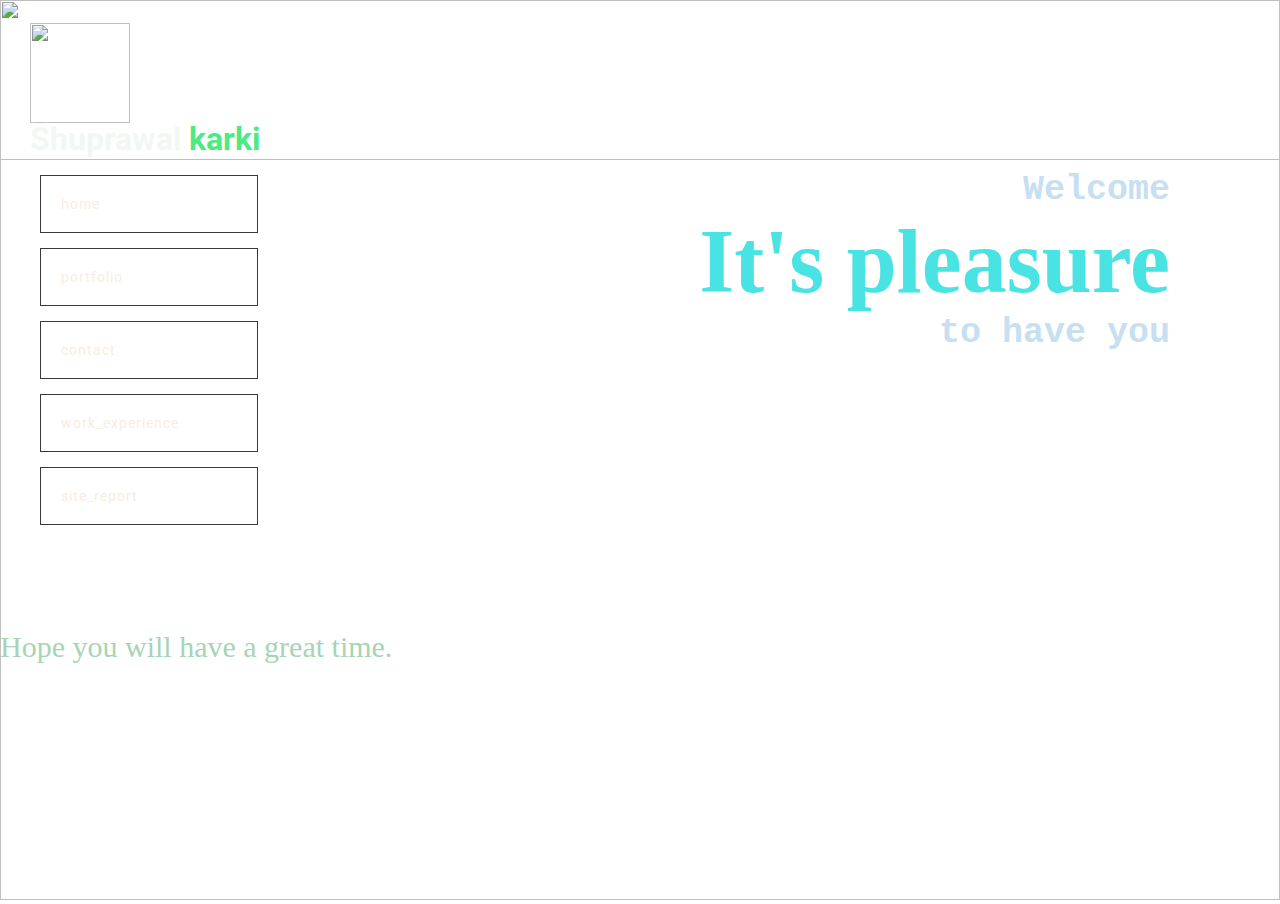
==== index.html @ 867d4bc4 "html of index" ====
<!DOCTYPE html>
<html lang="en">
<head>

    <title>Home</title>
        <link rel="stylesheet" href="./index.css">
     <link href="https://fonts.googleapis.com/css2?family=Roboto:wght@300;400;700&display=swap" rel="stylesheet">
     <meta name="viewpoint" content="width=device-width, initial-scale=1.0" >

</head>
    <body>
        
        <div class="bag">
            <img class="fox" src="./fox1.jpg" alt="">
            <div class="nav1-">
                <img class="tom" src="./final.png" alt="">
                
                <div class="logo">
                    <img src="./logo1-.png" alt="">
                    <h1>Shuprawal <span>karki</span></h1>
                </div>
                
            </div>
        </div>
        <div class="body1-">
            <h2> Welcome  <br> <span>It's pleasure </span><br> to have you </h2>
            <p>Hope you will have a great time.</p>
        </div>
    
 <div class="intp">
    <input type="checkbox" id="toggle">        
    <div class="nav">   
            <label class="nr-tr" for="toggle">
               <span class="bar"></span>
               <span class="bar"></span>
               <span class="bar"></span>
            </label>       
           <div class="main">
               <div class="menu">
                   <ul>
                       <li><a href="./index.html" >home</a></li>
                       <li><a href="./portfolio.html">portfolio</a></li>
                       <li><a href="./contact.html">contact</a></li>
                       <li><a href="./workexperience.html">work_experience</a></li>
                       <li><a href="./sitereport.html">site_report</a></li>
                   </ul>
               </div>    
               
           </div>
    </div>
 </div>
    </body>
</html>
---- index.css ----
*{
    padding: 0px;
    margin: 0px;
    font-family: 'Roboto', sans-serif;
    outline: 0;
    border: 0;
    cursor: pointer;
}  


body .bag{
    overflow-x: hidden;
    overflow-y: hidden;
    
}
.body1- img{
    position: absolute;
    top: 0;
    height: 160px;
    width: 120px;
}
body .fox{
    height: 100vh;
    width: 100%;   
}
.nav1- .tom{
    position: absolute;
    top: 0;
    height: 160px;
    width: 100%;
}
.logo{
    position:absolute;
    top: 15px;
    padding-left: 30px;
   padding-top: 70px;
   
}
.logo img{
   position:absolute;
   top: 8px;
   height: 100px;
   width: 100px;
}
.logo h1{
    margin-top: 35px;
    color: #f3f7f4;
}
.logo h1 span{
    color: #4cea83;
} 

.menu ul{
    list-style: none;
    padding-top: 20px;
}


.menu{
    top: 0;
    width: 17%;
    background-color: linear-gradient(to top, rgba(0,0,0,0.8)50%,rgba(0,0,0,0.8)50%);
    padding-top: 140px;
    left: 40px;
    position: absolute;
}

.menu ul{
    list-style: none;
    padding-top: 20px;
}
 .menu ul li a{

    text-decoration: none;
    color: rgb(247, 237, 224);
    font-size: 14px;
    letter-spacing: 1px ;
    margin-top: 15px;
    text-align: center;
    display:list-item;
    padding: 20px;
    border: 1px solid rgb(59, 56, 56);
    transition: 0.4s ease-in-out;
    padding-right: 180px;
}
.menu ul li a:hover{
    background-color: rgb(249, 13, 13);
    letter-spacing:2px;
    font-weight: bolder;
    text-transform: uppercase;
    color: #11151f;
}

.body1- h2{
    font-family: 'Courier New', Courier, monospace;
    font-size: 35px;
    padding-left: 40px;
    margin-top: 150px;
    margin-left: 350px;
    padding: 20px;
    color: rgb(198, 224, 241);
    text-align: end;
    padding-right: 10px;
    position: absolute;
    top: 0;
    right: 100px;

}
.body1- h2 span{
    
    color: rgb(74, 227, 227);
    font-size: 90px;
    font-family: 'Algerian';
    animation: clr1- 13s ease-in normal both;
}
.body1- p{
    font-style: normal;
    font-size: 30px;
    color: #a6d4b6;
    font-family: 'Times New Roman', Times, serif;
    animation: tr1- 3s ease-in-out 0.5s 1 normal both;
    position: absolute;
    top: 70%;
}
 

@keyframes   tr1-{
    from {
        transform: translateX(300px);
    }
    to{
        transform:translateX(740px);
    }
}
@keyframes clr1-{
    0%{}
    30%{
        color: white;
    }
    60%{
        color: rgb(227, 130, 130);
    }
    90%{
        color: #3b57e3;
    }
    100%{}
}
 
@media (max-width: 840px) {
    .nav1- .tom{
        position: absolute;
        top: 0;
        height: 150px;
        width: 100%;
    }
    .logo{
        position:absolute;
        top: 15px;
        padding-left: 30px;
       padding-top: 70px;
       
    }
    .logo img{
       position:absolute;
       top: 15px;
       height: 70px;
       width: 70px;
    }
    .logo h1{
        margin-top: 10px;
        color: #f3f7f4;
        font-size: 16px;
        
    }
    .logo h1 span{
        color: #4cea83;
    }    
    .menu ul{
        list-style: none;
        padding-top: 10px;
        margin-left: -28px;
    }
     .menu ul li a{
    
        text-decoration: none;
        color: rgb(247, 237, 224);
        font-size: 14px;
        margin-top: 15px;
        display:list-item;
        padding: 20px;
        margin-left: -10px;
        border: 1px solid rgb(59, 56, 56);
        transition: 0.4s ease-in-out;
        padding-right: 150px;
    }
    .menu ul li a:hover{
        background-color: rgb(249, 13, 13);
                  
        
        text-transform: uppercase;
        color: #11151f;
    }
    
    .body1- h2{
        font-family: 'Courier New', Courier, monospace;
        font-size: 30px;
        padding-left: 40px;
        margin-top: 150px;
        margin-left: 350px;
        padding: 20px;
        color: rgb(198, 224, 241);
        text-align: end;
        padding-right: 10px;
        position: absolute;
        top: 0;
        right: 100px;
    
    }
    .body1- h2 span{
        
        color: rgb(74, 227, 227);
        font-size: 70px;
        font-family: 'Algerian';
        animation: clr1- 13s ease-in normal both;
    }
    .body1- p{
        font-style: normal;
        font-size: 30px;
        color: #a6d4b6;
        font-family: 'Times New Roman', Times, serif;
        animation: tr1- 3s ease-in-out 0.5s 1 normal both;
        position: absolute;
        top: 70%;
    }
       

}


@media (max-width: 675px) {
    body .bag{
        overflow-x: hidden;
        overflow-y: hidden;    
    }
    .menu ul {
        display: grid;
        position: absolute;
        border: none;
        width: 350px;
        background: #20293e;
        top: 170px;
        border: 1px solid #4cea83;
        transform: translateX(-200%);
        z-index: 10;
        transition: .2s;
        height: 60vh;   
    }
    .menu ul li {
        padding-left: 15px;
        
    }
    .menu ul li a{
        border: none;
        font-size: 13px;
    letter-spacing: 0px ;
    padding-right: 0px;
    padding: 10px;
    margin: 5px;
    
    }
    .menu ul li a:hover{
        background-color: rgb(249, 13, 13);
        letter-spacing:2px;
        font-weight: bolder;
        text-transform: uppercase;
        color: #033012;
    }
    .body1- h2{
        font-family: 'Courier New', Courier, monospace;
        font-size: 20px;
        padding-left: 20px;
        margin-top: 100px;
        margin-left: 300px;
        padding: 10px;
        color: rgb(198, 224, 241);
        text-align: end;
        padding-right: 10px;
        position: absolute;
        top: 0;
        right: 50px;
    
    }

    .nav .nr-tr {
        display: grid !important;

    }
    .body1- h2 span{
    
        color: rgb(74, 227, 227);
        font-size: 60px;
        font-family: 'Algerian';
        animation: clr1- 13s ease-in normal both;
    }
    .nav1- .tom{
        position: absolute;
        top: 0;
        height: 110px;
        width: 100%;
    }

    .logo{
        position:absolute;
        top: 15px;
        padding-left: 30px;
       padding-top: 70px;
       
    }
    .logo img{
       position:absolute;
       top: 10px;
       height: 50px;
       width: 50px;
    }
    .logo h1{
        margin-top: 0px;
        color: #f3f7f4;
        font-size: 16px;
        
    }
    .logo h1 span{
        color: #4cea83;
    } 
    
}

.nav .nr-tr {
    display: none;
    height: min-content;
    margin: 18px -10px 0 0;
    cursor: pointer;
    position: absolute;
    top: 20%;
    left: 20px;
    z-index: 10;
}

.nav .nr-tr .bar {
    width: 34px;
    height: 6px;   
    margin-bottom: 8px;   
    background:#4cea83;
    
    border-radius: 10%;
    transition: .2s;
    z-index: 10;
}

.intp input {
    display: none;     
}

.intp input:checked ~ .nav .nr-tr {
    margin-top: 35px;
}
.intp input:checked ~ .nav ul {
    transform: translateY(0);
}


.intp input:checked ~ .nav .nr-tr .bar:nth-child(2) {
    display: none;
}
.intp input:checked ~ .nav .nr-tr .bar:nth-child(1) {
    position: absolute;
    transform: rotate(45deg);
}

.intp input:checked ~ .nav .nr-tr .bar:nth-child(3) {
    transform: rotate(-45deg);
}
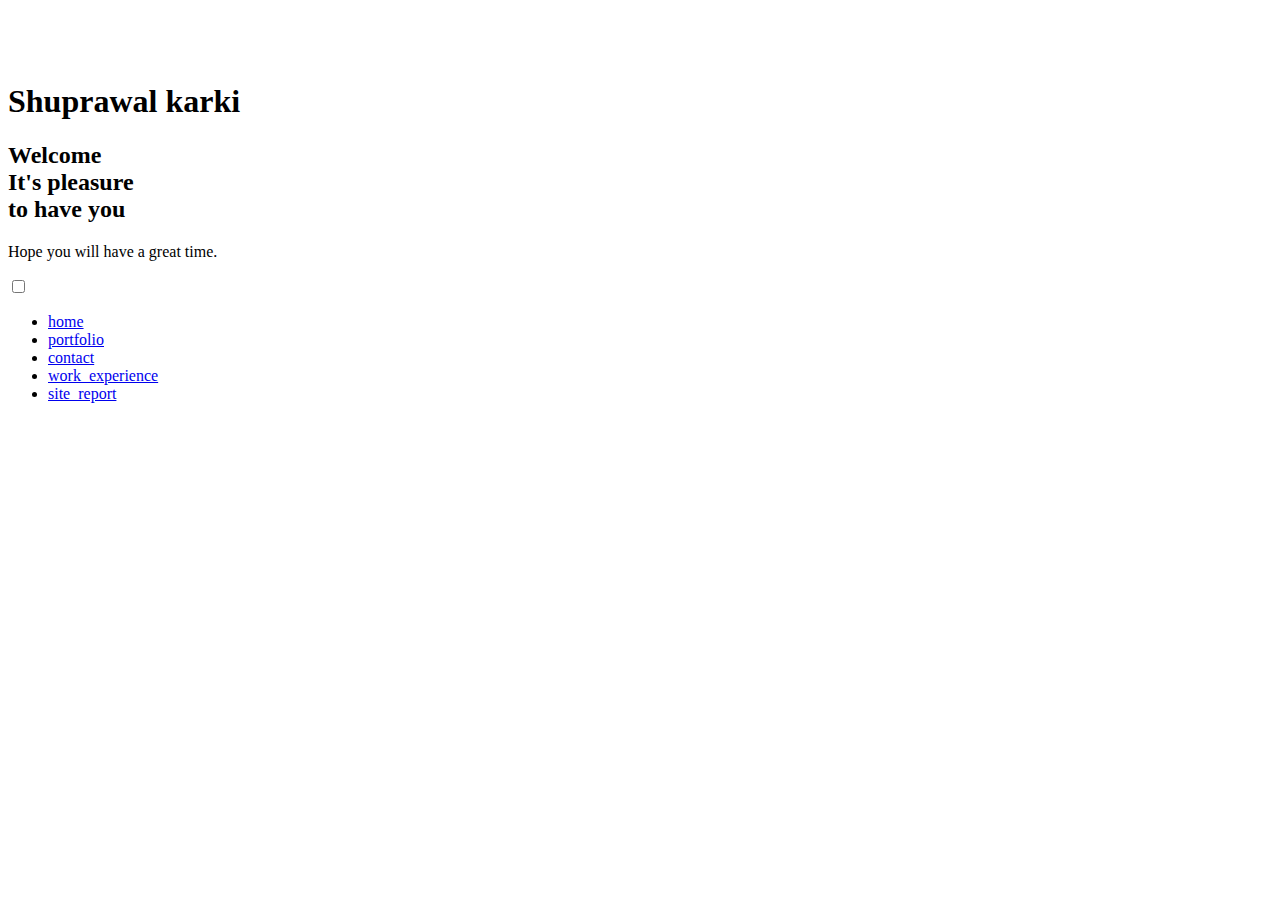
==== commit 7737084b: "index.html" ====
--- a/index.html
+++ b/index.html
@@ -1,21 +1,25 @@
 <!DOCTYPE html>
-<html lang="en">
+
 <head>
 
     <title>Home</title>
-        <link rel="stylesheet" href="./index.css">
+    <!--linking with style.css-->
+        <link rel="stylesheet" href="./style.css">
+        <!--linking with google fonts-->
      <link href="https://fonts.googleapis.com/css2?family=Roboto:wght@300;400;700&display=swap" rel="stylesheet">
      <meta name="viewpoint" content="width=device-width, initial-scale=1.0" >
 
 </head>
     <body>
-        
+        <!--for designing nav-bar-->
         <div class="bag">
             <img class="fox" src="./fox1.jpg" alt="">
             <div class="nav1-">
+                <!--for homepage bacground-->
                 <img class="tom" src="./final.png" alt="">
                 
                 <div class="logo">
+                   <!--for inserting logo-->
                     <img src="./logo1-.png" alt="">
                     <h1>Shuprawal <span>karki</span></h1>
                 </div>
@@ -23,31 +27,39 @@
             </div>
         </div>
         <div class="body1-">
-            <h2> Welcome  <br> <span>It's pleasure </span><br> to have you </h2>
+            <!--body part starts-->
+            <h2> Welcome  <br> <span><!--animation-->It's pleasure </span><br> to have you </h2>
             <p>Hope you will have a great time.</p>
         </div>
     
  <div class="intp">
-    <input type="checkbox" id="toggle">        
-    <div class="nav">   
-            <label class="nr-tr" for="toggle">
-               <span class="bar"></span>
-               <span class="bar"></span>
-               <span class="bar"></span>
-            </label>       
-           <div class="main">
-               <div class="menu">
-                   <ul>
-                       <li><a href="./index.html" >home</a></li>
-                       <li><a href="./portfolio.html">portfolio</a></li>
-                       <li><a href="./contact.html">contact</a></li>
-                       <li><a href="./workexperience.html">work_experience</a></li>
-                       <li><a href="./sitereport.html">site_report</a></li>
-                   </ul>
-               </div>    
-               
-           </div>
+    <!--for icon of hamburger-->
+    <input type="checkbox" id="toggle"> 
+    <div class="nav1-">   
+        <!--designing three lines-->
+        <label class="nr-tr" for="toggle"> 
+            <!--first line-->
+            <span class="bar"></span>
+            <!-- second line-->
+            <span class="bar"></span>
+            <!--third line-->
+            <span class="bar"></span>
+        </label>       
+    <!--designing navbar-->
+        <div class="main">
+            <div class="menu">
+                <ul><!--designing icons for navbar-->
+                    <li><a href="./index.html">home</a></li>
+                    <li><a href="./portfolio.html">portfolio</a></li>
+                    <li><a href="./contact.html">contact</a></li>
+                    <li><a href="./workexperience.html">work_experience</a></li>
+                    <li><a href="./sitereport.html">site_report</a></li>
+                </ul>
+            </div >    
+            
+        </div>
     </div>
- </div>
+</div>
+
     </body>
 </html>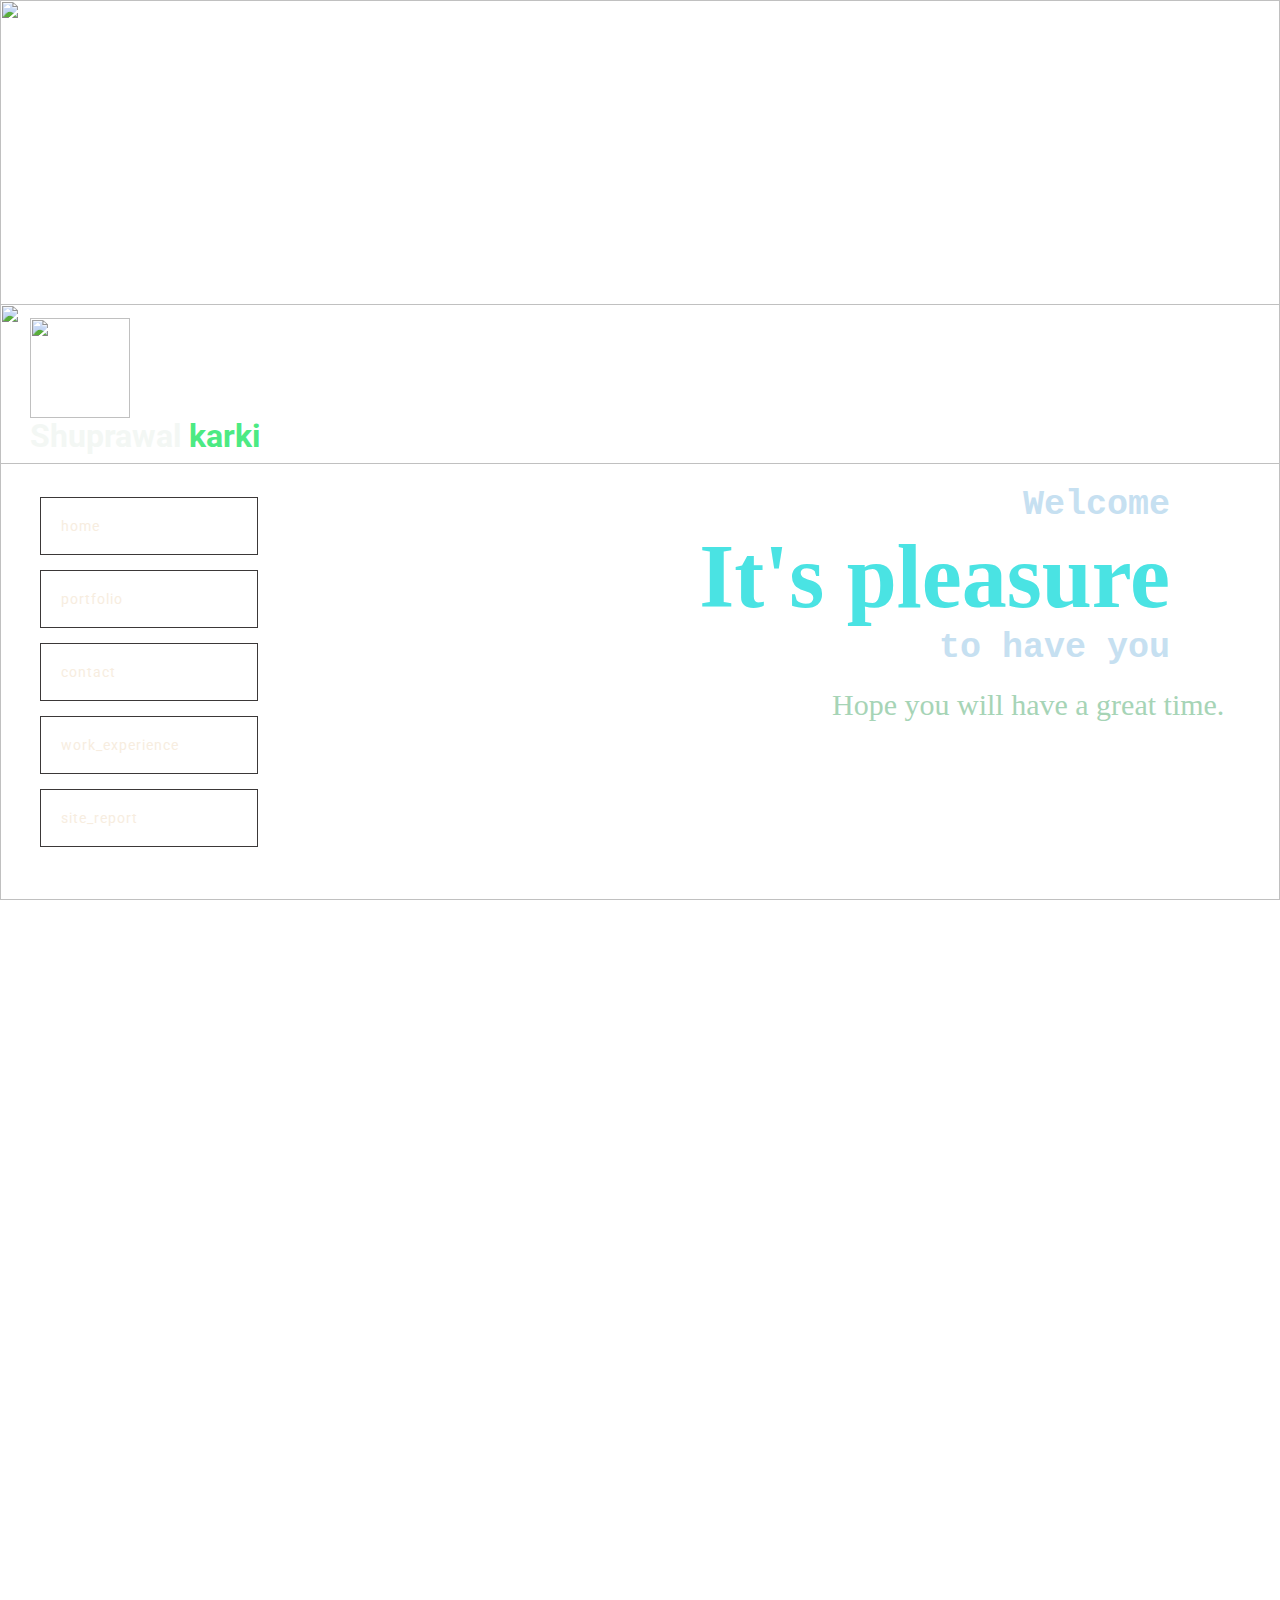
==== commit 8a86c665: "index.html" ====
--- a/index.html
+++ b/index.html
@@ -1,5 +1,5 @@
 <!DOCTYPE html>
-
+<html lang="en">
 <head>
 
     <title>Home</title>
--- a/style.css
+++ b/style.css
@@ -0,0 +1,1136 @@
+/*CSS of index.html */
+*{
+    padding: 0px;
+    margin: 0px;
+    font-family: 'Roboto', sans-serif;
+    outline: 0;
+    border: 0;
+    cursor: pointer;
+    list-style: none;
+}  
+/* hiding overflow from baground*/
+ .bag{
+    overflow-x: hidden;
+    overflow-y: hidden;
+    
+}
+/* inserting image */
+.body1- img{
+    position: relative;
+    top:0px;
+    height: 160px;
+    width: 120px;
+}
+body .fox{
+    /* image for bacground*/
+    height: 100vh;
+    width: 100%;   
+}
+.nav1- .tom{
+    position: relative;
+    top: -600px;
+    height: 160px;
+    width: 100%;
+}
+.logo{
+    /* making logo*/
+    position: relative;
+    top: -790px;
+    padding-left: 30px;
+   padding-top: 70px;
+   
+}
+.logo img{
+    /*inserting image for logo */
+   position:relative;
+   top: -30px;
+   height: 100px;
+   width: 100px;
+}
+.logo h1{
+    position: relative;
+    top: -70px;
+    margin-top: 35px;
+    color: #f3f7f4;
+}
+.logo h1 span{
+    /*changing color of fonts in logo */
+    color: #4cea83;
+} 
+/*creating navbar*/
+.menu{
+    top: -1400px;
+    width: 17%;
+    padding-top: 140px;
+    left: 40px;
+    position: relative;
+
+    z-index: 9;
+}
+
+.menu ul{   
+    /*listing in navbar*/
+    list-style: none;
+    padding-top: 20px;
+    list-style: none;
+    padding-top: 20px;
+}
+ .menu ul li a{
+/*designing icons in navbar*/
+    text-decoration: none;
+    color: rgb(247, 237, 224);
+    font-size: 14px;
+    letter-spacing: 1px ;
+    margin-top: 15px;
+    text-align: center;
+    display:list-item;
+    padding: 20px;
+    border: 1px solid rgb(59, 56, 56);
+    transition: 0.4s ease-in-out;
+    padding-right: 180px;
+}
+.menu ul li a:hover{
+    /* creating hover effect in navbar*/
+    background-color: rgb(249, 13, 13);
+    letter-spacing:2px;
+    font-weight: bolder;
+    text-transform: uppercase;
+    color: #11151f;
+}
+
+.body1- h2{
+    /*creating body*/
+    font-family: 'Courier New', Courier, monospace;
+    font-size: 35px;
+    padding-left: 40px;
+    margin-top: 150px;
+    margin-left: 350px;
+    padding: 20px;
+    color: rgb(198, 224, 241);
+    text-align: end;
+    padding-right: 10px;
+    position: relative;
+    top: -1000px;
+    right: 100px;
+
+}
+.body1- h2 span{
+    /*animation in body*/
+    color: rgb(74, 227, 227);
+    font-size: 90px;
+    font-family: 'Algerian';
+    animation: clr1- 13s ease-in normal both;
+}
+.body1- p{
+    font-style: normal;
+    font-size: 30px;
+    color: #a6d4b6;
+    font-family: 'Times New Roman', Times, serif;
+    animation: tr1- 3s ease-in-out 0.5s 1 normal both;
+    position: relative;
+    top: -1000px;
+    left: 65%;
+}
+ 
+
+
+
+@keyframes clr1-{
+/* tag for animation in body*/
+    0%{}
+    30%{
+        color: white;
+    }
+    60%{
+        color: rgb(227, 130, 130);
+    }
+    90%{
+        color: #3b57e3;
+    }
+    100%{}
+}
+ 
+@media (max-width: 840px) {
+    /*making webpage responsibe in width 840px*/
+    .nav1- .tom{
+        /*decreasing size of navbar*/
+        position: relative;
+        top: -600px;
+        height: 150px;
+        width: 100%;
+    }
+    .logo{
+        /*decreasing size of logo*/
+        position:relative;
+        top: 900px;
+        padding-left: 30px;
+       padding-top: 70px;
+       
+    }
+    .logo img{
+       position:relative;
+       top: -1695px;
+       height: 70px;
+       width: 70px;
+    }
+    .logo h1{
+        margin-top: 10px;
+        color: #f3f7f4;
+        font-size: 16px;
+        position: relative;
+        top: -1698px;
+    }
+    .logo h1 span{
+        color: #4cea83;
+    }    
+    .menu ul{
+        /*decreasing the space in navbar*/
+        list-style: none;
+        padding-top: 10px;
+        margin-left: -28px;
+        position: relative;
+        top: 50px;
+    }
+     .menu ul li a{
+    /* decreasing the size of icon*/
+        text-decoration: none;
+        color: rgb(247, 237, 224);
+        font-size: 14px;
+        margin-top: 15px;
+        display:list-item;
+        padding: 20px;
+        margin-left: -10px;
+        border: 1px solid rgb(59, 56, 56);
+        transition: 0.4s ease-in-out;
+        padding-right: 150px;
+    }
+    .menu ul li a:hover{
+        background-color: rgb(249, 13, 13);
+        text-transform: uppercase;
+        color: #11151f;
+    }
+    
+    .body1- h2{
+        /*decreasing the size of body*/
+        font-family: 'Courier New', Courier, monospace;
+        font-size: 30px;
+        padding-left: 40px;
+        margin-top: 150px;
+        margin-left: 350px;
+        padding: 20px;
+        color: rgb(198, 224, 241);
+        text-align: end;
+        padding-right: 10px;
+        position: relative;
+        top: -950px;
+        right: 100px;
+    
+    }
+    .body1- h2 span{
+        
+        color: rgb(74, 227, 227);
+        font-size: 70px;
+        font-family: 'Algerian';
+        animation: clr1- 13s ease-in normal both;
+    }
+    .body1- p{
+        font-style: normal;
+        font-size: 30px;
+        color: #a6d4b6;
+        font-family: 'Times New Roman', Times, serif;
+        animation: tr1- 3s ease-in-out 0.5s 1 normal both;
+        position: relative;
+        top: -900px;
+        left: 310px;
+    }
+       
+
+}
+
+
+@media (max-width: 675px) {
+    /*making website resonsive for max width 675px*/
+    body .bag{
+        overflow-x: hidden;
+        overflow-y: hidden;    
+    }
+    .menu ul {
+        /*listing item according to hamburger*/
+        display: grid;
+        position: relative;
+        border: none;
+        width: 350px;
+        background: #20293e;/*bacground of icons*/
+        top: 196px;
+        border: 1px solid #4cea83;/*designing border*/
+        transform: translateX(-200%);
+        z-index: 10;
+        transition: .2s;/*transiction time*/
+        height: 60vh;   
+    }
+    .menu ul li {
+        padding-left: 15px;
+        /*decreasing the padding*/
+    }
+    .menu ul li a{
+        border: none;
+        font-size: 13px;/*decreasing the size of fonts*/
+        letter-spacing: 0px;
+        padding-right: 0px;
+        /*removing letter space and padding right*/
+        padding: 10px;
+        margin: 5px;
+    
+    }
+    .menu ul li a:hover{
+        background-color: rgb(249, 13, 13);
+        letter-spacing:2px;
+        font-weight: bolder;
+        text-transform: uppercase;
+        color: #033012;
+    }
+    .body1- h2{
+        font-family: 'Courier New', Courier, monospace;
+        font-size: 20px;
+        padding-left: 20px;
+        margin-top: 100px;
+        margin-left: 300px;
+        padding: 10px;
+        color: rgb(198, 224, 241);
+        text-align: end;
+        padding-right: 10px;
+        position: relative;
+        top: -800px;
+        right: 50px;
+    
+    }
+
+    .nav1- .nr-tr {
+        /*showing hamburger*/
+        display: grid !important;
+
+    }
+    .body1- h2 span{
+    
+        color: rgb(74, 227, 227);
+        font-size: 30px;
+        font-family: 'Algerian';
+        animation: clr1- 13s ease-in normal both;
+    }
+    .nav1- .tom{
+        position: relative;
+        top: -580px;
+        height: 110px;
+        width: 100%;
+    }
+
+    .logo{
+        position:relative;
+        top: -25px;
+        padding-left: 30px;
+       padding-top: 70px;
+       
+    }
+    .logo img{
+       position:relative;
+       top: -700px;
+       height: 50px;
+       width: 50px;
+    }
+    .logo h1{
+        margin-top: 0px;
+        color: #f3f7f4;
+        font-size: 16px;
+        position: relative;
+        top: -700px;
+        
+    }
+    .logo h1 span{
+        color: #4cea83;
+    } 
+    .body1- p{
+        display: none;
+    }
+    
+}
+
+.nav1- .nr-tr {
+    /*designing hamburger*/
+    display: none;
+    height: min-content;
+    margin: 18px -10px 0 0;/*creating margin*/
+    cursor: pointer;
+    position: relative;
+    top: -900px;/*Positioning the hamburger*/
+    left: 20px;
+    z-index: 10;
+}
+
+.nav1- .nr-tr .bar {
+    width: 34px;
+    height: 6px;/*designing hambuger's size*/   
+    margin-bottom: 8px;   
+    background:#4cea83;    
+    border-radius: 10%;
+    transition: .2s;/*animation in hamburger*/
+    z-index: 10;
+}
+
+.intp input {
+    /*hiding hamburger in normal display*/
+    display: none;     
+}
+
+.intp input:checked ~ .nav1- .nr-tr {
+    /*margin in top*/
+    margin-top: 35px;
+}
+.intp input:checked ~ .nav1- ul {
+    transform: translateY(0);
+}
+
+
+.intp input:checked ~ .nav1- .nr-tr .bar:nth-child(2) {
+    /*making animation of hamburger i*/
+    display: none;
+}
+.intp input:checked ~ .nav1- .nr-tr .bar:nth-child(1) {
+    /*rotating the line of hamburger in 45 degree*/
+    position: relative;
+    transform: rotate(45deg);
+}
+
+.intp input:checked ~ .nav1- .nr-tr .bar:nth-child(3) {
+    /*rotating the line of hamburger in -45degree*/
+    transform: rotate(-45deg);
+}
+
+/*contact*/
+
+
+.bcg img{
+    height: 150vh;
+    width: 100%;
+}
+.ma1n .menu{
+    top: -1000px;
+    width: 17%;
+    padding-top: 140px;
+    left: 40px;
+    position: relative;
+
+    z-index: 9;}
+.ma1n .menu ul{   
+    /*listing in navbar*/
+    list-style: none;
+    padding-top: 20px;
+    list-style: none;
+    padding-top: 20px;
+}
+ .ma1n .menu ul li a{
+/*designing icons in navbar*/
+    text-decoration: none;
+    color: rgb(247, 237, 224);
+    font-size: 14px;
+    letter-spacing: 1px ;
+    margin-top: 15px;
+    text-align: center;
+    display:list-item;
+    padding: 20px;
+    border: 1px solid rgb(59, 56, 56);
+    transition: 0.4s ease-in-out;
+    padding-right: 180px;
+}
+.menu-1 ul li a:hover{
+    /* creating hover effect in navbar*/
+    background-color: rgb(249, 13, 13);
+    letter-spacing:2px;
+    font-weight: bolder;
+    text-transform: uppercase;
+    color: #11151f;
+}
+
+.bo1x-{
+    /* positioning the page*/
+    position: relative;
+    top: -1300px;
+    left: 22%;
+    width: 75%;
+    margin-top: 60px;  
+    
+}
+.bo1x- h2{
+    /*headding of the page*/
+    color: beige;
+    font-weight: 900;
+    font-size: 30px;
+    margin-bottom: 30px;
+    
+}
+.bo1x- h2 span{
+    color: #4cea83;
+}
+.contac1t-{
+    /*signup form*/
+    background-color: antiquewhite;
+    display: flex;
+    height: 69vh;
+}
+.leftsi1de-{
+    /*positioning signup form*/
+    flex-basis: 60%;
+    padding: 45px 60px;
+    color: #1e5933;
+}
+.leftsi1de- h3{
+    
+    margin-bottom: 20px;
+    text-align: center;
+}
+.leftsi1de- form .fr1m {
+    display: flex;
+}
+.leftsi1de- form ul li{
+    font-size: 20px;
+    margin-bottom: 13px;
+}
+.leftsi1de- input {
+    /*positioning the box*/
+    border: none;
+    outline: none;
+    border-bottom: 2px solid #0a766a;
+    box-sizing: border-box;
+    font-size: 14px;
+    font-family: 'Times New Roman', Times, serif;
+    }
+.leftsi1de- .area{
+
+    border: none;
+    outline: none;
+    border-bottom: 2px solid #0a766a;
+    box-sizing: border-box;
+    width: 80%;
+   } 
+.leftsi1de- button{
+    /*submmit button*/
+     color:  rgb(163, 188, 118);
+     font-size: 16px;
+     
+     background-color: #0d181c;
+    padding: 5px;
+    border-radius: 30px;
+     margin-top: 9px;
+ }  
+ .leftsi1de- button:hover{
+    /*hover effect in submmit button*/
+    background-color: #4cea83;
+    color: rgb(32, 30, 29);
+ }
+ .leftsi1de- label{
+    color: #367fe6ab;
+    font-weight: 600;
+ }
+ .rightsi1de-{
+    /*designer's information*/
+    background-color: rgba(139, 179, 124, 0.445);
+    flex-basis: 40%;
+    padding: 45px;
+}
+
+.rightsi1de- h3{
+    text-align: center;
+    margin-bottom: 20px;
+    font: 20px bolder;   
+}
+.rightsi1de- ul li{
+    /*listing information of designer*/
+    margin-bottom: 20px
+}
+.rightsi1de- a{
+padding: 20px;
+margin-bottom: 20px;
+}
+ 
+
+@media (max-width: 1111px){
+/*making responsive*/
+    .contac1t-{
+        background-color: antiquewhite;
+        display: block;
+        height: 117vh;
+    }
+    .rightsi1de-{
+        background: #ade127fb;
+        background-color: rgba(139, 179, 124, 0.445);
+        
+        padding: 45px;
+    }
+}
+
+
+
+/*  portfolio */
+*{
+    box-sizing: border-box;
+} 
+.bpg1- img{
+    /*bacground*/
+    height: 250vh;
+    width: cover;
+}
+.whlo1{
+   display: flex;
+}
+.topi- h1{
+    /*page headding*/
+   position: relative;
+   top: -1890px;
+   left: 100px;
+   color: #4cea83;  
+}
+.cont1- {
+    /*positioning the first image*/
+    width: 300px;
+    height: 234px;
+    transform: translate(-50%,-50%);
+    box-shadow: 0 10px 20px rgb(38, 37, 37);
+    position: relative;
+    top: -1687px;
+    left: 42%;
+    display: flex;
+    margin-right: 20px;
+    border-top:2px solid #4cea83;
+    border-left:2px solid #4cea83 ;
+   }
+ .cont1- img{
+    /*image*/
+    height: 100%;
+    width: 100%;
+ } 
+ 
+ .tet1-{
+    position: relative;
+    top: 50%;
+    left: 50%;
+    /*text in first image*/
+    transform: translate(-50%,-50%);
+    font-size: 30px;
+    font-family: fantasy;
+    font-style: inherit;
+ }
+ .cont1-:hover .ovl-{
+    /*hover effect in first image*/
+    opacity: 0.8;
+    color: antiquewhite;  
+ }
+ .cont2- {
+    width: 270px;
+    height: 250px;
+    transform: translate(-50%,-50%);
+    box-shadow: 0 10px 20px rgb(38, 37, 37);
+    position: relative;
+    top: -1910px;
+    /*positioning second image*/
+    left: 79%;
+    display: flex;
+    border-right:2px solid #4cea83;
+    border-top:2px solid #4cea83 ;
+  }
+  .cont2- img{
+    height: 100%;
+    width: 100%;
+ } 
+ .tet2-{
+    position: relative;
+    top: 50%;
+    left: 50%;
+    transform: translate(-50%,-50%);
+    font-size: 30px;
+    font-family: fantasy;
+    font-style: inherit;
+ }
+ .cont2-:hover .ovl-{
+    opacity: 0.8;
+    color: antiquewhite;
+ }
+
+ 
+ .cont3- {
+    width: 289px;
+    height: 254px;
+    
+    transform: translate(-50%,-50%);
+    box-shadow: 0 10px 20px rgb(38, 37, 37);
+    /*positioning third image*/
+    display: flex;
+    position: relative;
+    top: -1896px;
+    left: 655px;
+    right: 10px;
+    border-left:2px solid #4cea83;
+   border-bottom:2px solid #4cea83 ;
+  }
+  .cont3- img{
+    height: 100%;
+    width: 100%;
+ } 
+ .tet3-{
+    position: relative;
+    top: 50%;
+    left: 50%;
+    transform: translate(-50%,-50%);
+    font-size: 30px;
+    font-family: fantasy;
+    font-style: inherit;
+ }
+ .cont3-:hover .ovl-{
+    opacity: 0.8;
+    color: antiquewhite;
+ }
+
+ 
+
+ .lin1-{
+   height: 30px;
+   position: relative;
+    top: 120vh;
+    width: 100%;
+ }
+ .lin1- hr{
+   display: block;
+   border-color: #4cea83;
+   
+ }
+ .cont6- {
+   width: 280px;
+   height: 70%;
+   
+   transform: translate(-50%,-50%);
+   box-shadow: 0 10px 20px rgb(38, 37, 37);
+   /*positioning sixth image*/
+   display: flex;
+   position: relative;
+   top: -1838px;
+   left: 69%;
+   right: 30px;
+   border-right:2px solid #4cea83;
+   border-bottom:2px solid #4cea83 ;
+   border-top: 2px solid rgb(198, 176, 137);
+   border-left: 2px solid rgb(198, 176, 137);
+ }
+ .cont6- img{
+    height: 100%;
+    width: 100%;
+ } 
+.tet6-{
+   position: relative;
+   top: 50%;
+   left: 50%;
+   transform: translate(-50%,-50%);
+   font-size: 30px;
+   font-family: fantasy;
+   font-style: inherit;
+}
+.cont6-:hover .ovl-{
+   opacity: 0.8;
+   color: antiquewhite;
+}
+.abtme1-{
+   position: relative;
+   top: -2434px;
+   left: 80px;
+   color: antiquewhite;
+   border: 4px solid #4cea83;
+   width: 40%;
+   
+}
+.abtme1- h1{
+   font-size: 35px;
+   padding: 10px;
+   padding-left: 20px;
+}
+.abtme1-sec{
+   font-size: 20px;
+   padding-left: 20px;
+   padding-bottom: 20px;
+}
+.abtme1-sec .hed-{
+   font-size: 25px;
+   font-weight: 400;
+   
+}
+.abtme1-sec .hed- span{
+   text-align: right;
+   color: whitesmoke;
+   font-size: larger;
+}
+@media (max-width: 675px) {
+    .topi- h1{
+        /*page headding*/
+       position: relative;
+       top: -2598px;
+       left: 100px;
+       color: #4cea83;  
+    }
+   .whlo1{
+      display: block;
+   }
+   .bpg1- img{
+    /*bacground*/
+    height: 350vh;
+    width: cover;
+}
+
+   .cont1- {
+      width: 250px;
+      height: 250px;
+
+      transform: translate(-50%,-50%);
+      box-shadow: 0 10px 20px rgb(38, 37, 37);
+      position: relative;
+    top: -2393px;
+      left: 56%;
+      display: flex;
+      margin-right: 20px;
+      border-top:2px solid #4cea83;
+      border-left:2px solid #4cea83 ;
+     }
+     .cont2- {
+      width: 300px;
+      height: 300px;
+      transform: translate(-50%,-50%);
+      box-shadow: 0 10px 20px rgb(38, 37, 37);
+      display: flex;
+      position: relative;
+      top: -2330px;
+      left: 56%;
+      border-right:2px solid #4cea83;
+      border-top:2px solid #4cea83 ;
+    }
+    .cont3- {
+      width: 300px;
+      height: 300px;
+
+      transform: translate(-50%,-50%);
+      box-shadow: 0 10px 20px rgb(38, 37, 37);
+      position: relative;
+      top: -2286px;
+      left: 56%;
+      right: 10px;
+      display: flex;
+      border-left:2px solid #4cea83;
+     border-bottom:2px solid #4cea83 ;
+    }
+    .abtme1-{
+      position: relative;
+      top: -2351px;
+      left: 56px;
+      color: antiquewhite;
+      padding-left:30px;
+      border-top: 4px solid #4cea83;
+      width: 80%;
+      background-color: #20293e;
+      
+   }
+
+   .cont6- {
+      width: 300px;
+      height: 350px;
+      right: 30px;
+      transform: translate(-50%,-50%);
+      box-shadow: 0 10px 20px rgb(38, 37, 37);
+      position: relative;
+      top: -2227px;
+      left: 55%;
+      display: flex;
+      border-right:2px solid #4cea83;
+      border-bottom:2px solid #4cea83 ;
+      border-top: 2px solid rgb(198, 176, 137);
+      border-left: 2px solid rgb(198, 176, 137);
+    }
+}
+
+/*work experience       */
+
+body .a-a img{
+    height: 250vh;
+    width: 100%;
+}
+.top1-{
+    position: relative;
+    top: -1900px;
+    left: 80px;
+    
+}
+.top1- h1{
+    color: aqua;
+    font-size: 45px;
+}
+.top1- span{
+    color: azure;
+}
+.emp1-{
+    position: relative;
+    top: -1900px;
+    left: 230px;
+    color: aliceblue;
+    margin: 30px; 
+    width: 77%;
+    background-color: rgb(30, 5, 70);
+}
+.emp1- .worexp1-{
+    margin-left: 30px;
+    margin-top: 50px;
+    font-size: 24px;
+    
+    font-weight: 800;
+    color: rgb(247, 241, 241);
+}
+.emp1- .worexp1- p{
+margin-left: 15px;
+}
+.emp1- .worexp1- h3{
+    
+    font-size: 50px;
+    margin-bottom: 5px;
+    color: rgb(217, 178, 106);
+}
+.emp1- .intn1- h3{
+    font-size: 50px;
+    margin-bottom: 5px;
+    color: rgb(217, 178, 106);
+}
+.emp1- .intn1- p{
+    margin-left: 15px;
+}
+.emp1- .intn1-{
+    margin-left: 30px;
+    margin-top: 20px;
+    font-size: 24px;
+    
+    font-weight: 800;
+    color: rgb(247, 241, 241);
+    
+}
+.emp1- .intn1- p span{
+    color: rgb(36, 172, 172);
+}
+.emp1- .skl1-{
+    margin-left: 30px;
+    margin-top: 20px;
+    font-size: 24px;
+    
+    font-weight: 800;
+    color: rgb(247, 241, 241);
+}
+.emp1- .skl1- h3{
+    font-size: 50px;
+    margin-bottom: 5px;
+    color: rgb(217, 178, 106);
+}
+.emp1- .skl1- ul{
+    margin-left: 15px;
+    list-style: none;
+}
+@media (max-width:675px){
+    .emp1-{
+        position:relative;
+        top: -1900px;
+        left: 60px;
+        color: aliceblue;
+        margin: 20px; 
+        width: 80%;
+        background-color: rgb(30, 5, 70);
+    }
+
+    .emp1- .jb- {
+        height: 150px;
+        width: 350px;
+        position: relative;
+        left: 62%;
+        display: none;
+    }
+    .emp1- .sk {
+        height: 310px;
+        width: 595px;
+        position: relative;
+        left: 30%;
+        top: 61%;
+        display: none;
+    }
+}
+
+
+
+
+
+
+
+/*sitereport*/
+.st1- img{
+    height: 400vh;
+    width: cover;
+}
+.to1p-{
+ position: relative;
+    top: -2800px;
+    left: 80px;
+    background-color: #091f11;   
+}
+.to1p- h1{
+    color: aqua;
+    font-size: 45px;
+}
+.to1p- span{
+    color: azure;
+}
+.to1p- .fir1-{
+    color: #a6d4b6;
+    width: 900px;
+    margin-left: 190px;
+    font-size: 20px;
+    margin-right: 20px;
+    margin-top: 20px;
+    
+}
+.fir2-{
+    color: #a6d4b6; 
+    width: 900px;
+    margin-left: 190px;
+    font-size: 20px;
+    margin-right: 20px;
+}
+.ss4-{
+    width: 500px;
+    min-height: 450px;
+    margin-left: 190px;
+}
+.clr1ss-{
+    width: 1000px;
+    min-height: 450px;
+    margin-left: 10px;
+    display: flex;
+}
+.clr1ss- .ss2-{
+    margin-left:-25px;
+    width: 500px;
+
+}
+.clr1ss- .ss3-{
+    width: 500px;
+    margin-left: 120px;
+}
+.cl2ss-{
+    width: 600px;
+    min-height: 550px;
+    margin-left: 190px;   
+}
+.fir3-{
+    color: #a6d4b6; 
+    width: 900px;
+    margin-left: 190px;
+    font-size: 20px;
+    margin-right: 20px;
+                 
+}
+.end1-{
+    color: #a6d4b6; 
+    width: 900px;
+    margin-left: 190px;
+    font-size: 20px;
+    margin-right: 20px;
+}
+.end-1- {
+    margin-top: 20px;
+    color: #a6d4b6; 
+    width: 1000px;
+    margin-left: 10px;
+    font-size: 20px;
+    margin-right: 20px;
+}
+@media (max-width: 675px) {
+    .st1- img{
+        height: 550vh;
+        width: cover;
+    }
+    .to1p-{
+     position: relative;
+        top: -3700px;
+        left: 80px;
+        background-color: #091f11;   
+    }
+    .to1p- h1{
+        color: aqua;
+        font-size: 25px;
+    }
+    .to1p- span{
+        color: azure;
+    }
+    .to1p- .fir1-{
+        color: #a6d4b6;
+        width: 550px;
+        margin-left: 50px;
+        font-size: 16px;
+        margin-right: 20px;
+        margin-top: 20px;
+        
+    }
+    .fir2-{
+        color: #a6d4b6; 
+        width: 550px;
+        margin-left: 50px;
+        font-size: 16px;
+        margin-right: 20px;
+    }
+    .ss4-{
+        width: 450px;
+        min-height: 250px;
+        margin-left: 60px;
+    }
+    .clr1ss-{
+        width: 1000px;
+        min-height: 450px;
+        margin-left: 10px;
+        display: block;
+    }
+    .clr1ss- .ss2-{
+        margin-left:-25px;
+        width: 500px;
+    
+    }
+    .clr1ss- .ss3-{
+        width: 500px;
+        margin-left: 50px;
+    }
+    .cl2ss-{
+        width: 600px;
+        min-height: 550px;
+        margin-left: 60px;   
+    }
+    .fir3-{
+        color: #a6d4b6; 
+        width: 550px;
+        margin-left: 60px;
+        font-size: 16px;
+        margin-right: 20px;
+                     
+    }
+    .end1-{
+        color: #a6d4b6; 
+        width: 600px;
+        margin-left: 60px;
+        font-size: 16px;
+        margin-right: 20px;
+    }
+    .end-1- {
+        margin-top: 20px;
+        color: #a6d4b6; 
+        width: 600px;
+        margin-left: 10px;
+        font-size: 20px;
+        margin-right: 20px;
+    }
+    .clr2ss- img{
+        width: 600px;
+    }
+}